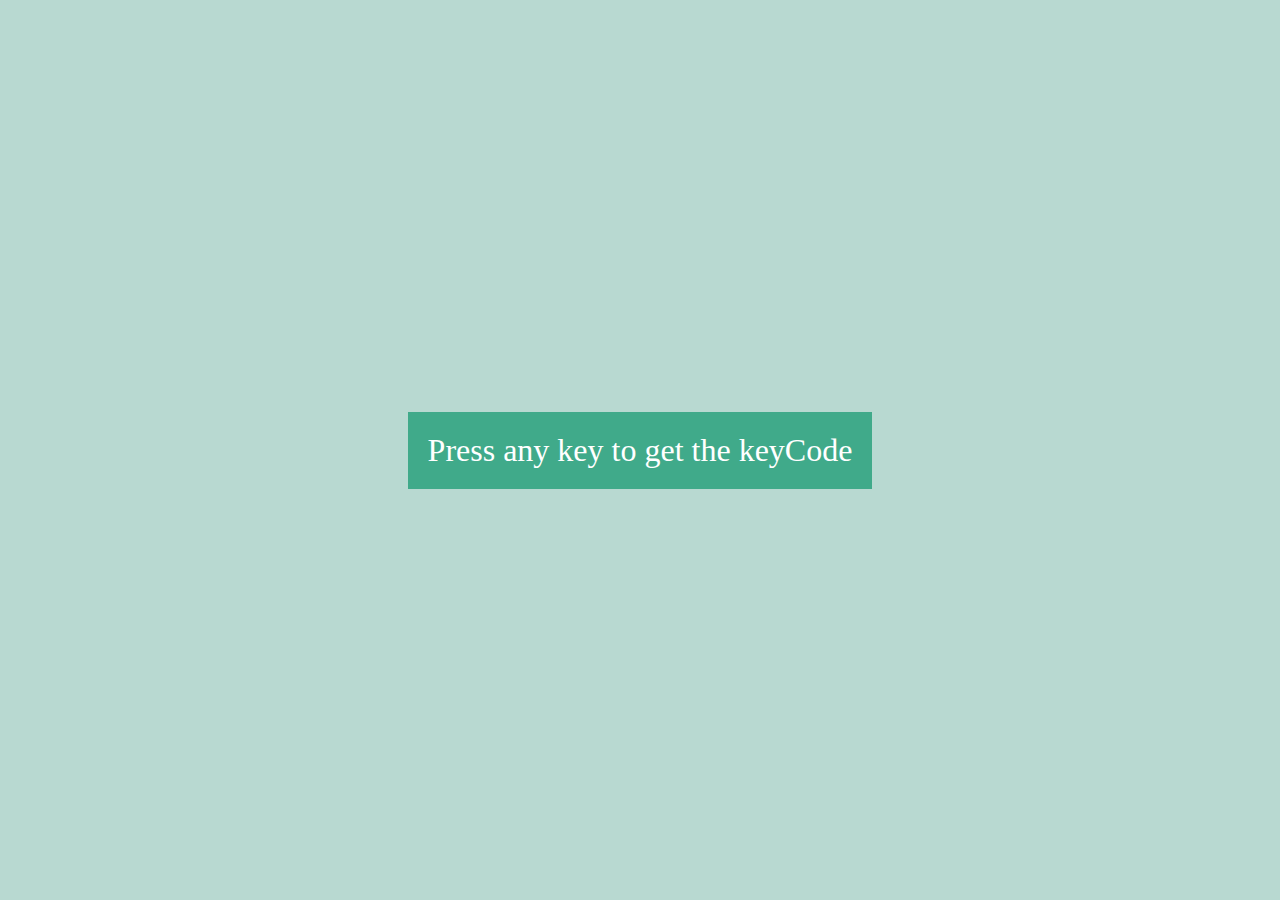
==== Keyboard Event/index.html @ 50f4e69e "Task Finish :)" ====
<!DOCTYPE html>
<html lang="en">
<head>
    <meta charset="UTF-8">
    <meta name="viewport" content="width=device-width, initial-scale=1.0">
    <link rel="stylesheet" href="./style.css">
    <title>Keyboard Event</title>
</head>
<body>
    <div class="insert">
        <div class="key">Press any key to get the keyCode</div>
    </div>
    <script src="./script.js"></script>
</body>
</html>
---- Keyboard Event/style.css ----
* {
  margin: 0;
  padding: 0;
  box-sizing: border-box;
}

body {
  background-color: rgb(184, 217, 209);
  height: 100vh;
  display: flex;
  align-items: center;
  justify-content: center;
}

.insert {
  display: flex;
  gap: 50px;
}

.key {
  background-color: rgb(64, 170, 138);
  padding: 20px;
  font-size: 20px;
  color: #fff;
  position: relative;
  min-width: 200px;
  text-align: center;
  font-size: 32px;
}

small {
  position: absolute;
  top: -30px;
  left: 40px;
  color: rgb(64, 170, 138);
  font-weight: 700;
  font-size: 24px;
}
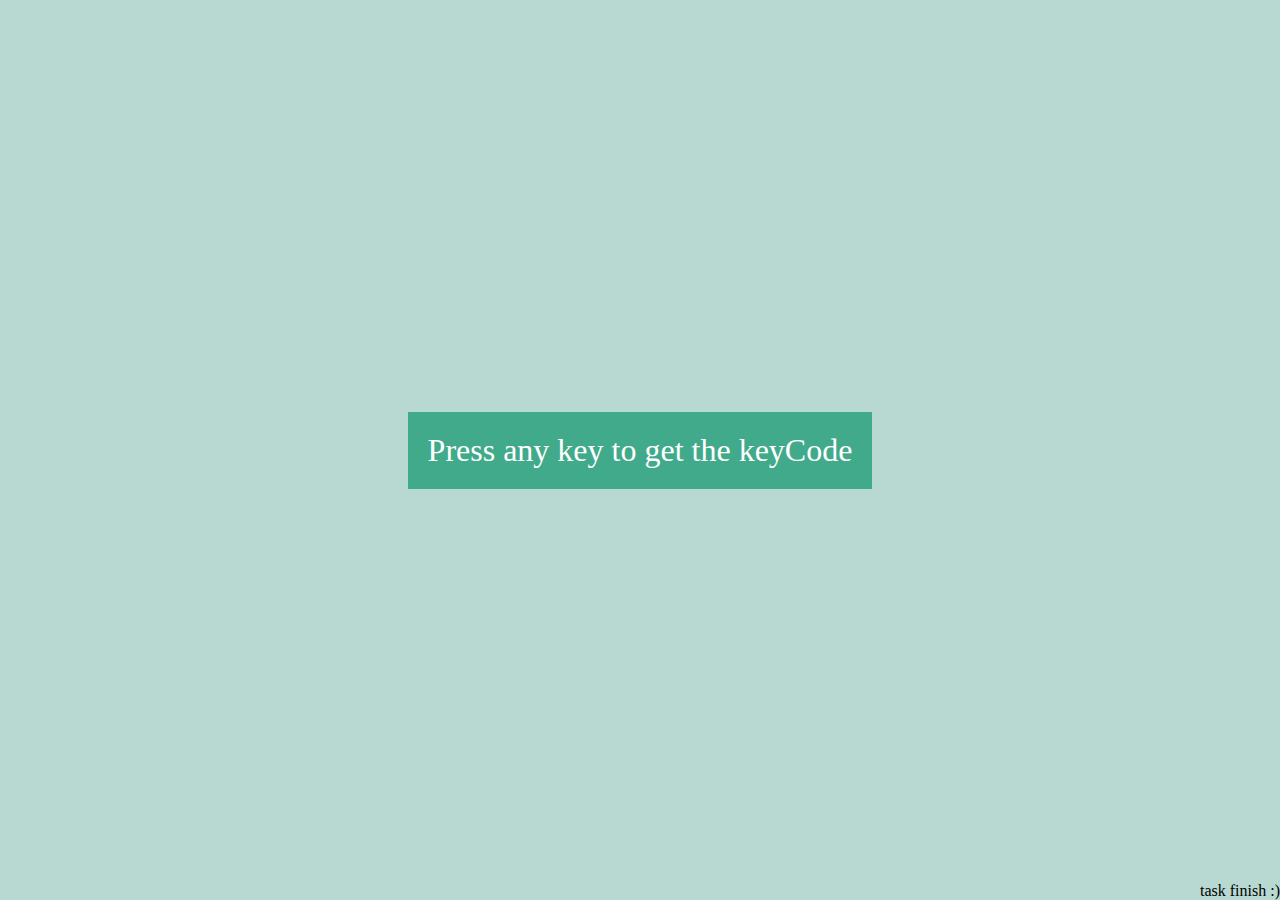
==== commit af686140: "task finish :)" ====
--- a/Keyboard Event/index.html
+++ b/Keyboard Event/index.html
@@ -10,6 +10,7 @@
     <div class="insert">
         <div class="key">Press any key to get the keyCode</div>
     </div>
+    <span>task finish :)</span>
     <script src="./script.js"></script>
 </body>
 </html>--- a/Keyboard Event/style.css
+++ b/Keyboard Event/style.css
@@ -10,6 +10,7 @@
   display: flex;
   align-items: center;
   justify-content: center;
+  position: relative;
 }
 
 .insert {
@@ -36,3 +37,9 @@
   font-weight: 700;
   font-size: 24px;
 }
+
+span {
+  position: absolute;
+  bottom: 0;
+  right: 0;
+}
